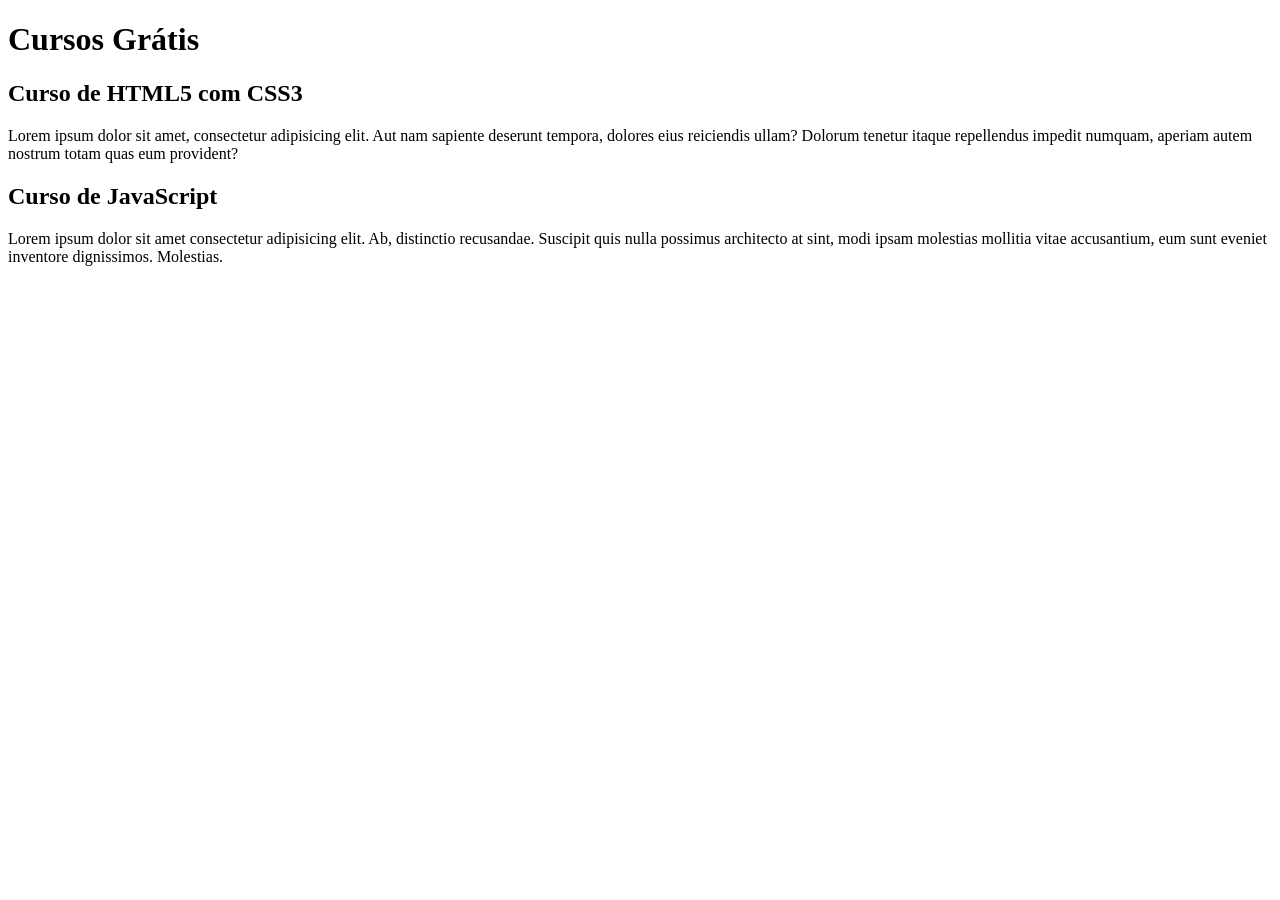
==== index.html @ 151f7958 "mudando index de pasta" ====
<!DOCTYPE html>
<html lang="en">
<head>
    <meta charset="UTF-8">
    <meta name="viewport" content="width=device-width, initial-scale=1.0">
    <title>Título Final</title>
    <link rel="stylesheet" href="estilos/style.css">
</head>
<body>
    <main>
        <header>
            <h1>Cursos Grátis</h1>
        </header>
        <article>
            <h2>Curso de HTML5 com CSS3</h2>
            <p>Lorem ipsum dolor sit amet, consectetur adipisicing elit. Aut nam sapiente deserunt tempora, dolores eius reiciendis ullam? Dolorum tenetur itaque repellendus impedit numquam, aperiam autem nostrum totam quas eum provident?</p>
        </article>
        <article>
            <h2>Curso de JavaScript</h2>
            <p>Lorem ipsum dolor sit amet consectetur adipisicing elit. Ab, distinctio recusandae. Suscipit quis nulla possimus architecto at sint, modi ipsam molestias mollitia vitae accusantium, eum sunt eveniet inventore dignissimos. Molestias.</p>
        </article>
    </main>
</body>
</html>
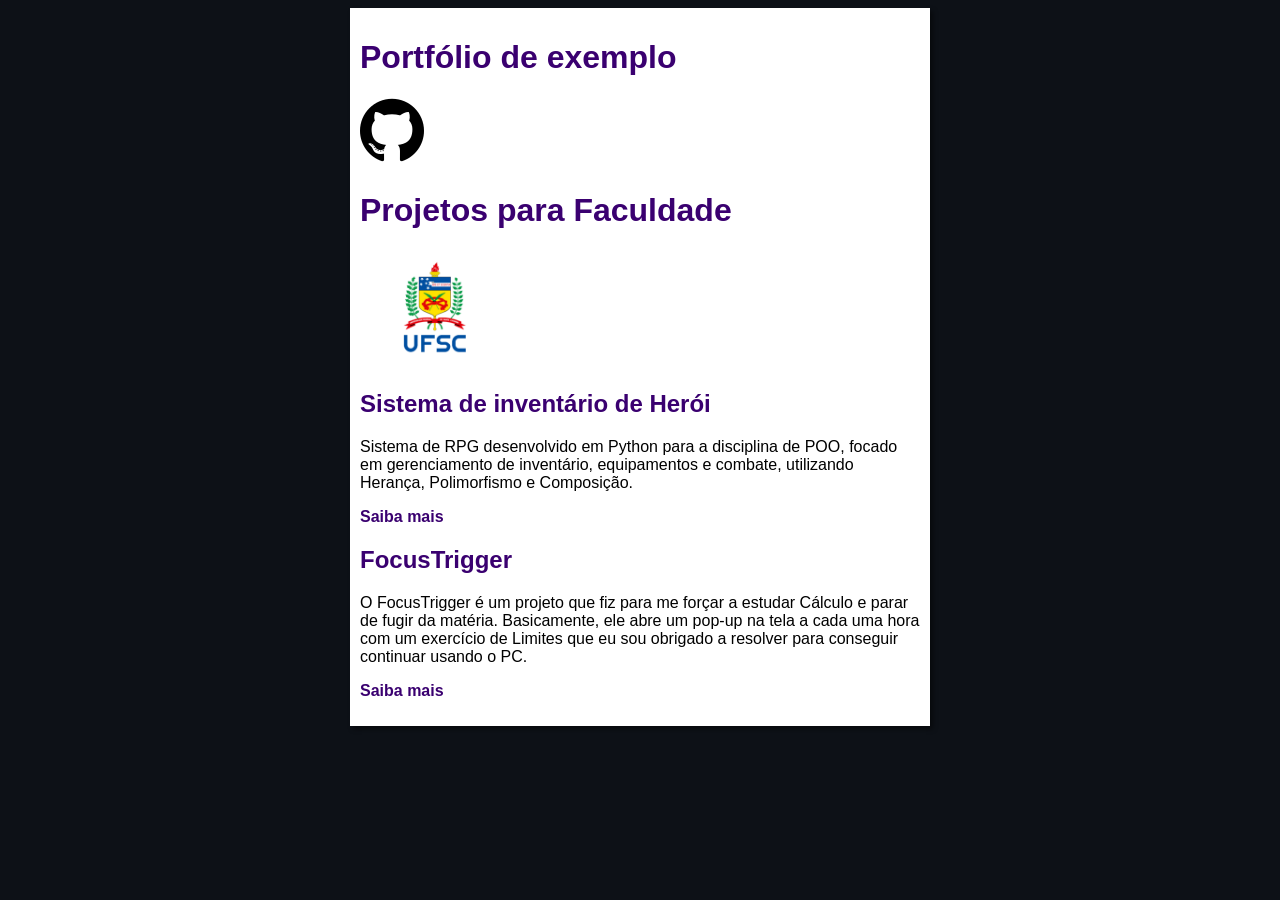
==== commit 419e6ddd: "configurando caminho dos arquivos (AGORA VAI)" ====
--- a/index.html
+++ b/index.html
@@ -3,21 +3,25 @@
 <head>
     <meta charset="UTF-8">
     <meta name="viewport" content="width=device-width, initial-scale=1.0">
-    <title>Título Final</title>
+    <title>Exemplo de Portfólio</title>
     <link rel="stylesheet" href="estilos/style.css">
 </head>
 <body>
     <main>
         <header>
-            <h1>Cursos Grátis</h1>
+            <h1>Portfólio de exemplo</h1>
+            <img src="imagens/github-logo.png" alt="Github">
         </header>
         <article>
-            <h2>Curso de HTML5 com CSS3</h2>
-            <p>Lorem ipsum dolor sit amet, consectetur adipisicing elit. Aut nam sapiente deserunt tempora, dolores eius reiciendis ullam? Dolorum tenetur itaque repellendus impedit numquam, aperiam autem nostrum totam quas eum provident?</p>
-        </article>
-        <article>
-            <h2>Curso de JavaScript</h2>
-            <p>Lorem ipsum dolor sit amet consectetur adipisicing elit. Ab, distinctio recusandae. Suscipit quis nulla possimus architecto at sint, modi ipsam molestias mollitia vitae accusantium, eum sunt eveniet inventore dignissimos. Molestias.</p>
+            <h1>Projetos para Faculdade</h1>
+            <img src="imagens/logo-ufsc.png" width="150" height="110" alt="UFSC">
+            <h2>Sistema de inventário de Herói</h2>
+            <p>Sistema de RPG desenvolvido em Python para a disciplina de POO, focado em gerenciamento de inventário, equipamentos e combate, utilizando Herança, Polimorfismo e Composição.</p>
+            <p><a href="sistema-inventário-herói.html">Saiba mais</a></p>
+
+            <h2>FocusTrigger</h2>
+            <p>O FocusTrigger é um projeto que fiz para me forçar a estudar Cálculo e parar de fugir da matéria. Basicamente, ele abre um pop-up na tela a cada uma hora com um exercício de Limites que eu sou obrigado a resolver para conseguir continuar usando o PC.</p>
+            <p><a href="FocusTrigger.html">Saiba mais</a></p>
         </article>
     </main>
 </body>
--- a/estilos/style.css
+++ b/estilos/style.css
@@ -0,0 +1,81 @@
+* {
+    font-family: Arial, Helvetica, sans-serif;
+    font-size: 16px;
+}
+
+body {
+    background-color: #0d1117;
+
+}
+
+main {
+    background-color: rgb(255, 255, 255);
+    width: 560px;
+    margin: auto;
+    padding: 10px;
+    box-shadow: 3px 3px 5px rgba(0, 0, 0, 0.473);
+}
+
+h1 {
+    font-size: 2em;
+    color: rgb(58, 0, 112);
+}
+
+h2 {
+    font-size: 1.5em;
+    color: rgb(58, 0, 112);
+}
+
+img.lado {
+    float: right;
+}
+
+a {
+    text-decoration: none;
+    font-weight: bold;
+    color: rgb(58, 0, 112);
+}
+
+a:hover {
+    text-decoration: underline;
+    color: rgb(26, 26, 255);
+}
+
+p.introducao {
+            font-size: 1.1rem;
+            margin-bottom: 25px;
+            color: #000000;
+}
+
+pre {
+            background-color: #161b22;
+            padding: 16px;
+            border-radius: 6px;
+            border: 1px solid #30363d;
+            overflow-x: auto;
+            margin-bottom: 16px;
+        }
+
+        pre code {
+            background-color: transparent;
+            color: #e6edf3;
+            padding: 0;
+            border: none;
+            border-radius: 0;
+            font-size: 90%;
+}
+
+.math {
+            font-family: 'Times New Roman', serif;
+            font-style: italic;
+            font-weight: bold;
+            color: #58a6ff; /* Tom azulado para destacar equações */
+}
+
+.gif-projeto {
+    display: block;
+    max-width: 100%;
+    height: auto;
+    margin: 20px auto;
+    border-radius: 8px;
+}
